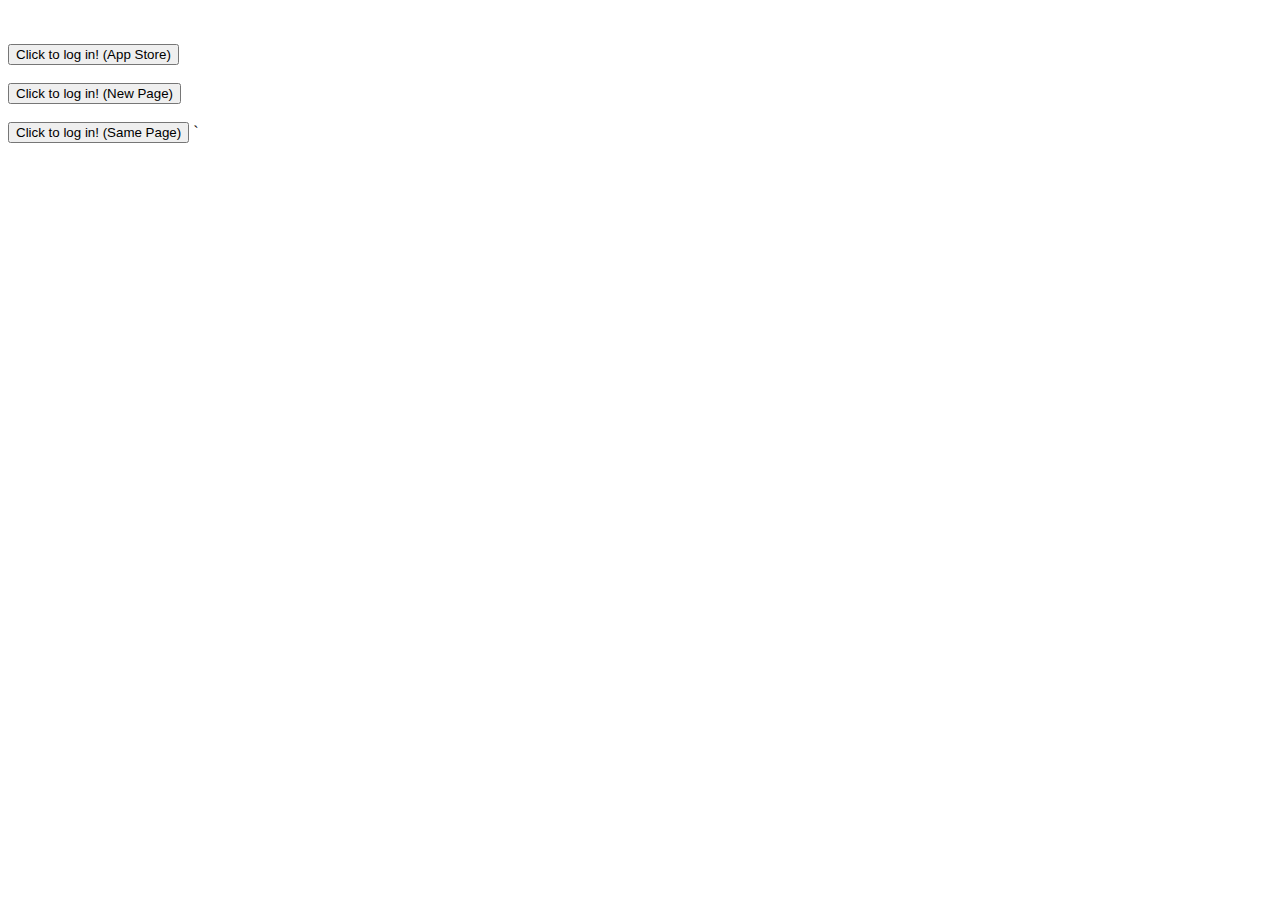
==== cool.html @ 8b43957c "dpr[" ====
<!doctype html>
<html>
  <head>
    <meta charset="utf-8">
    <meta http-equiv="X-UA-Compatible" content="chrome=1">
    <script src="javascripts/scale.fix.js"></script>
    <meta name="viewport" content="width=device-width, initial-scale=1">

    <!--meta name="apple-itunes-app" content="app-id=855365899, app-argument=tozauth://api.tozny.com/?c=5186efcd05&r=sid_52fa6d0a3a290&s=718e9026a8e39978a293429d3158f3ae98990941aa8c456227357d41fb64176f&t=1406321799"-->

    <script>
    function openTozOrAppStore() {
      var now = new Date().valueOf();
      setTimeout(function () {
      if (new Date().valueOf() - now > 100) return;
        window.location = "https://itunes.apple.com/us/app/tozny/id855365899?mt=8";
      }, 25);
      window.location = "tozauth://api.tozny.com/?c=5186efcd05&r=sid_52fa6d0a3a290&s=718e9026a8e39978a293429d3158f3ae98990941aa8c456227357d41fb64176f&t=1406321799";
    }
    function openTozOrSamePage() {
      var now = new Date().valueOf();
      setTimeout(function () {
      if (new Date().valueOf() - now > 100) return;
        window.location = window.location;
      }, 25);
      window.location = "tozauth://api.tozny.com/?c=5186efcd05&r=sid_52fa6d0a3a290&s=718e9026a8e39978a293429d3158f3ae98990941aa8c456227357d41fb64176f&t=1406321799";
    }
    </script>
  </head>
  <body>
    <br>
    <br>
    <button onclick="openTozOrAppStore()">Click to log in! (App Store)</button> 
    <br><br>
    <button onclick="openTozOrNewPage()">Click to log in! (New Page)</button> 
    <br><br>
    <button onclick="openTozOrSamePage()">Click to log in! (Same Page)</button> 

  </body>
</html>`
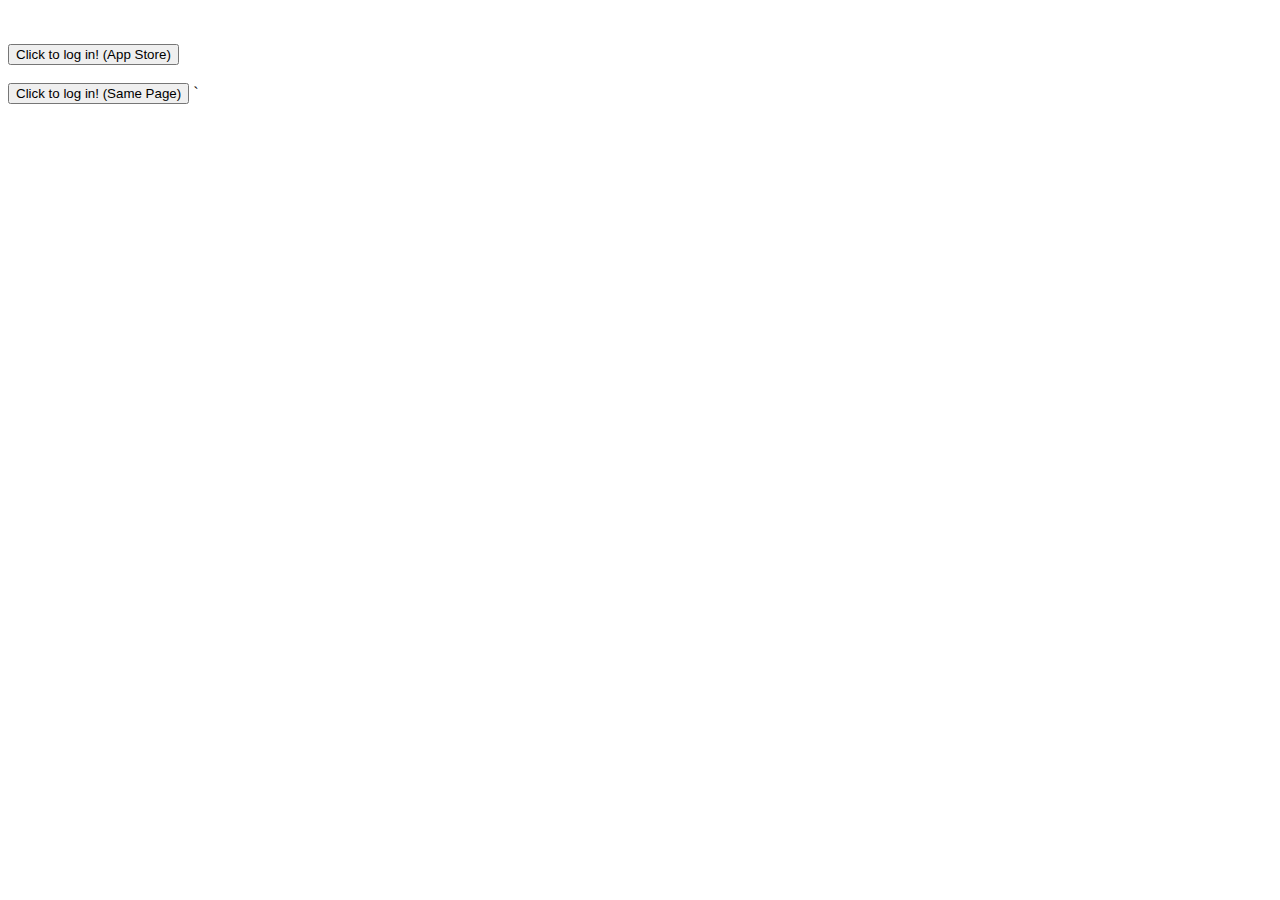
==== commit 24c56b8e: "removed button" ====
--- a/cool.html
+++ b/cool.html
@@ -21,7 +21,7 @@
     function openTozOrSamePage() {
       var now = new Date().valueOf();
       setTimeout(function () {
-      if (new Date().valueOf() - now > 100) return;
+      if (new Date().valueOf() - now > 150) return;
         window.location = window.location;
       }, 25);
       window.location = "tozauth://api.tozny.com/?c=5186efcd05&r=sid_52fa6d0a3a290&s=718e9026a8e39978a293429d3158f3ae98990941aa8c456227357d41fb64176f&t=1406321799";
@@ -33,8 +33,6 @@
     <br>
     <button onclick="openTozOrAppStore()">Click to log in! (App Store)</button> 
     <br><br>
-    <button onclick="openTozOrNewPage()">Click to log in! (New Page)</button> 
-    <br><br>
     <button onclick="openTozOrSamePage()">Click to log in! (Same Page)</button> 
 
   </body>
